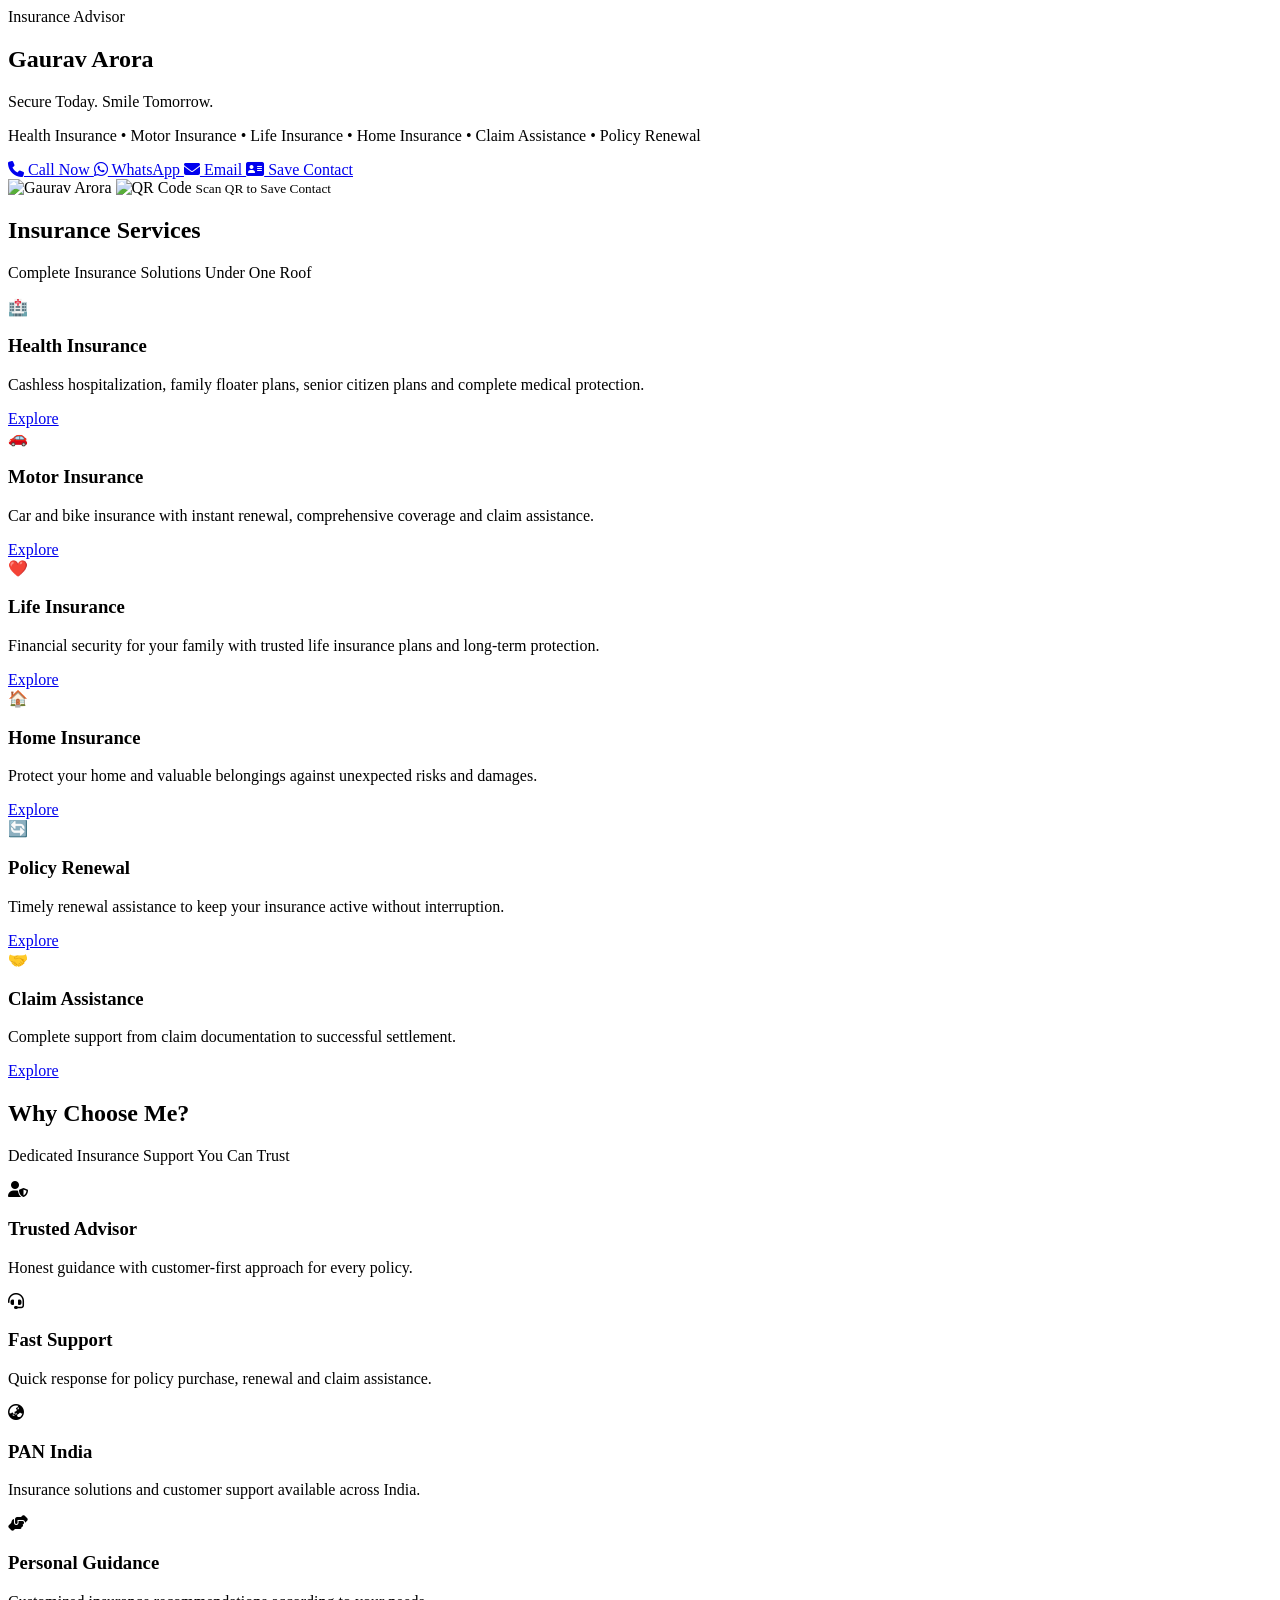
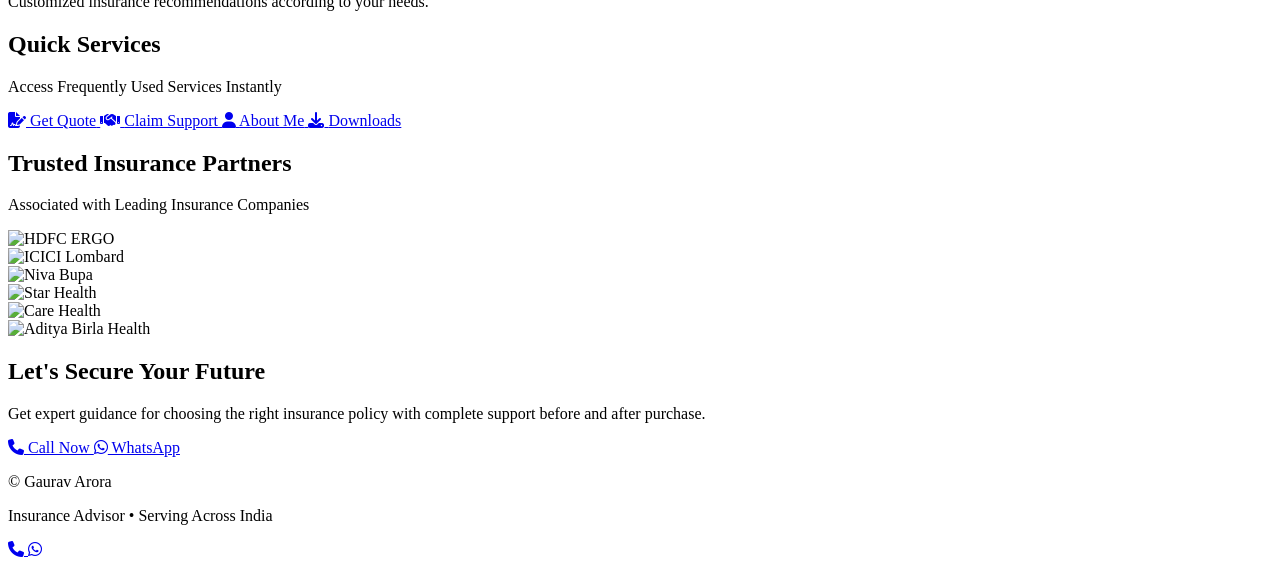
==== index.html @ dfb3a9dc "Add Google Analytics and update HTML structure" ====
<!DOCTYPE html>
<html lang="en">

<head>

    <!-- Google Analytics -->
    <script async src="https://www.googletagmanager.com/gtag/js?id=G-682DVTG2E2"></script>
    <script>
        window.dataLayer = window.dataLayer || [];
        function gtag(){dataLayer.push(arguments);}
        gtag('js', new Date());
        gtag('config', 'G-682DVTG2E2');
    </script>

    <meta charset="UTF-8">
    <meta name="viewport" content="width=device-width, initial-scale=1.0">

    <title>Gaurav Arora | Insurance Advisor</title>

    <meta name="description"
        content="Trusted Insurance Advisor providing Health, Motor, Life, Home Insurance, Claim Assistance and Policy Renewal across India.">

    <meta name="keywords"
        content="Insurance Advisor, Health Insurance, Motor Insurance, Life Insurance, Home Insurance, Claim Assistance, Policy Renewal">

    <meta name="author" content="Gaurav Arora">

    <meta name="theme-color" content="#1556b8">

    <!-- Open Graph -->
    <meta property="og:title" content="Gaurav Arora | Insurance Advisor">
    <meta property="og:description"
        content="Professional Insurance Advisor serving across India.">
    <meta property="og:type" content="website">
    <meta property="og:image" content="assets/card.jpg">

    <!-- Icons -->
    <link rel="icon" type="image/png" sizes="192x192" href="assets/icon-192.png">
    <link rel="apple-touch-icon" href="assets/icon-512.png">

    <!-- Manifest -->
    <link rel="manifest" href="manifest.json">

    <!-- Fonts -->
    <link href="https://fonts.googleapis.com/css2?family=Poppins:wght@300;400;500;600;700;800&display=swap"
        rel="stylesheet">

    <!-- Font Awesome -->
    <link rel="stylesheet"
        href="https://cdnjs.cloudflare.com/ajax/libs/font-awesome/6.5.2/css/all.min.css">

    <!-- Main CSS -->
    <link rel="stylesheet" href="style.css">

</head>

<body>

<div class="container">

<!-- =========================
     HERO SECTION
========================= -->

<section class="hero">

    <div class="hero-left">

        <span class="designation">
            Insurance Advisor
        </span>

        <h1>
            Gaurav Arora
        </h1>

        <p class="tagline">
            Secure Today. Smile Tomorrow.
        </p>

        <p class="subtext">
            Health Insurance • Motor Insurance • Life Insurance •
            Home Insurance • Claim Assistance • Policy Renewal
        </p>

        <div class="hero-buttons">

            <a href="tel:+918595050607" class="hero-btn">
                <i class="fa-solid fa-phone"></i>
                Call Now
            </a>

            <a href="https://wa.me/918595050607?text=Hello%20Gaurav%20Sir,%20I%20want%20insurance%20consultation."
                class="hero-btn whatsapp">
                <i class="fa-brands fa-whatsapp"></i>
                WhatsApp
            </a>

            <a href="mailto:insuranceadvisorgaurava@gmail.com"
                class="hero-btn">
                <i class="fa-solid fa-envelope"></i>
                Email
            </a>

            <a href="contact.vcf" download
                class="hero-btn">
                <i class="fa-solid fa-address-card"></i>
                Save Contact
            </a>

        </div>

    </div>

    <div class="hero-right">

        <img src="assets/gaurav.png"
             alt="Gaurav Arora"
             class="profile-img">

        <img src="assets/qr.png"
             alt="QR Code"
             class="qr-img">

        <small>
            Scan QR to Save Contact
        </small>

    </div>

  </section>
<!-- =========================
     INSURANCE SERVICES
========================= -->

<section class="section" id="services">

    <h2 class="section-title">
        Insurance Services
    </h2>

    <p class="section-subtitle">
        Complete Insurance Solutions Under One Roof
    </p>

    <div class="insurance-grid">

        <div class="insurance-card">

            <div class="icon">🏥</div>

            <h3>Health Insurance</h3>

            <p>
                Cashless hospitalization, family floater plans,
                senior citizen plans and complete medical protection.
            </p>

            <a href="health.html" class="explore-btn">
                Explore
            </a>

        </div>

        <div class="insurance-card">

            <div class="icon">🚗</div>

            <h3>Motor Insurance</h3>

            <p>
                Car and bike insurance with instant renewal,
                comprehensive coverage and claim assistance.
            </p>

            <a href="motor.html" class="explore-btn">
                Explore
            </a>

        </div>

        <div class="insurance-card">

            <div class="icon">❤️</div>

            <h3>Life Insurance</h3>

            <p>
                Financial security for your family with trusted
                life insurance plans and long-term protection.
            </p>

            <a href="life.html" class="explore-btn">
                Explore
            </a>

        </div>

        <div class="insurance-card">

            <div class="icon">🏠</div>

            <h3>Home Insurance</h3>

            <p>
                Protect your home and valuable belongings against
                unexpected risks and damages.
            </p>

            <a href="home.html" class="explore-btn">
                Explore
            </a>

        </div>

        <div class="insurance-card">

            <div class="icon">🔄</div>

            <h3>Policy Renewal</h3>

            <p>
                Timely renewal assistance to keep your insurance
                active without interruption.
            </p>

            <a href="renewal.html" class="explore-btn">
                Explore
            </a>

        </div>

        <div class="insurance-card">

            <div class="icon">🤝</div>

            <h3>Claim Assistance</h3>

            <p>
                Complete support from claim documentation to
                successful settlement.
            </p>

            <a href="claim.html" class="explore-btn">
                Explore
            </a>

        </div>

    </div>

</section>

<!-- =========================
     WHY CHOOSE ME
========================= -->

<section class="section">

    <h2 class="section-title">
        Why Choose Me?
    </h2>

    <p class="section-subtitle">
        Dedicated Insurance Support You Can Trust
    </p>

    <div class="features-grid">

        <div class="feature-card">

            <div class="feature-icon">
                <i class="fa-solid fa-user-shield"></i>
            </div>

            <h3>Trusted Advisor</h3>

            <p>
                Honest guidance with customer-first approach for every policy.
            </p>

        </div>

        <div class="feature-card">

            <div class="feature-icon">
                <i class="fa-solid fa-headset"></i>
            </div>

            <h3>Fast Support</h3>

            <p>
                Quick response for policy purchase, renewal and claim assistance.
            </p>

        </div>

        <div class="feature-card">

            <div class="feature-icon">
                <i class="fa-solid fa-earth-asia"></i>
            </div>

            <h3>PAN India</h3>

            <p>
                Insurance solutions and customer support available across India.
            </p>

        </div>

        <div class="feature-card">

            <div class="feature-icon">
                <i class="fa-solid fa-handshake-angle"></i>
            </div>

            <h3>Personal Guidance</h3>

            <p>
                Customized insurance recommendations according to your needs.
            </p>

        </div>

    </div>

</section>

<!-- =========================
     QUICK SERVICES
========================= -->

<section class="quick-services">

    <h2 class="section-title">
        Quick Services
    </h2>

    <p class="section-subtitle">
        Access Frequently Used Services Instantly
    </p>

    <div class="quick-grid">

        <a href="quote.html" class="quick-card">

            <i class="fa-solid fa-file-signature"></i>

            <span>Get Quote</span>

        </a>

        <a href="claim.html" class="quick-card">

            <i class="fa-solid fa-handshake"></i>

            <span>Claim Support</span>

        </a>

        <a href="about.html" class="quick-card">

            <i class="fa-solid fa-user"></i>

            <span>About Me</span>

        </a>

        <a href="download.html" class="quick-card">

            <i class="fa-solid fa-download"></i>

            <span>Downloads</span>

        </a>

    </div>

  </section>
  <!-- =========================
     INSURANCE PARTNERS
========================= -->

<section class="partners">

    <h2 class="section-title">
        Trusted Insurance Partners
    </h2>

    <p class="section-subtitle">
        Associated with Leading Insurance Companies
    </p>

    <div class="partner-grid">

        <div class="partner-card">
            <img src="assets/hdfc-ergo.png" alt="HDFC ERGO">
        </div>

        <div class="partner-card">
            <img src="assets/icici-lombard.png" alt="ICICI Lombard">
        </div>

        <div class="partner-card">
            <img src="assets/niva-bupa.png" alt="Niva Bupa">
        </div>

        <div class="partner-card">
            <img src="assets/star-health.png" alt="Star Health">
        </div>

        <div class="partner-card">
            <img src="assets/care-health.png" alt="Care Health">
        </div>

        <div class="partner-card">
            <img src="assets/aditya-birla.png" alt="Aditya Birla Health">
        </div>

    </div>

</section>

<!-- =========================
     CONTACT SECTION
========================= -->

<section class="contact-card">

    <h2>
        Let's Secure Your Future
    </h2>

    <p>
        Get expert guidance for choosing the right insurance policy
        with complete support before and after purchase.
    </p>

    <div class="contact-actions">

        <a href="tel:+918595050607" class="call-btn">
            <i class="fa-solid fa-phone"></i>
            Call Now
        </a>

        <a href="https://wa.me/918595050607?text=Hello%20Gaurav%20Sir,%20I%20need%20insurance%20consultation."
           class="whatsapp-btn">

            <i class="fa-brands fa-whatsapp"></i>
            WhatsApp
        </a>

    </div>

</section>

<!-- =========================
     FOOTER
========================= -->

<footer>

    <p>
        © <span id="year"></span> Gaurav Arora
    </p>

    <p>
        Insurance Advisor • Serving Across India
    </p>

</footer>

</div>

<!-- =========================
     FLOATING BUTTONS
========================= -->

<a href="tel:+918595050607"
   class="floating-call"
   aria-label="Call">

    <i class="fa-solid fa-phone"></i>

</a>

<a href="https://wa.me/918595050607?text=Hello%20Gaurav%20Sir,%20I%20need%20insurance%20consultation."
   class="floating-whatsapp"
   aria-label="WhatsApp">

    <i class="fa-brands fa-whatsapp"></i>

</a>

<!-- =========================
     SCRIPT
========================= -->

<script src="script.js"></script>

</body>

  </html>
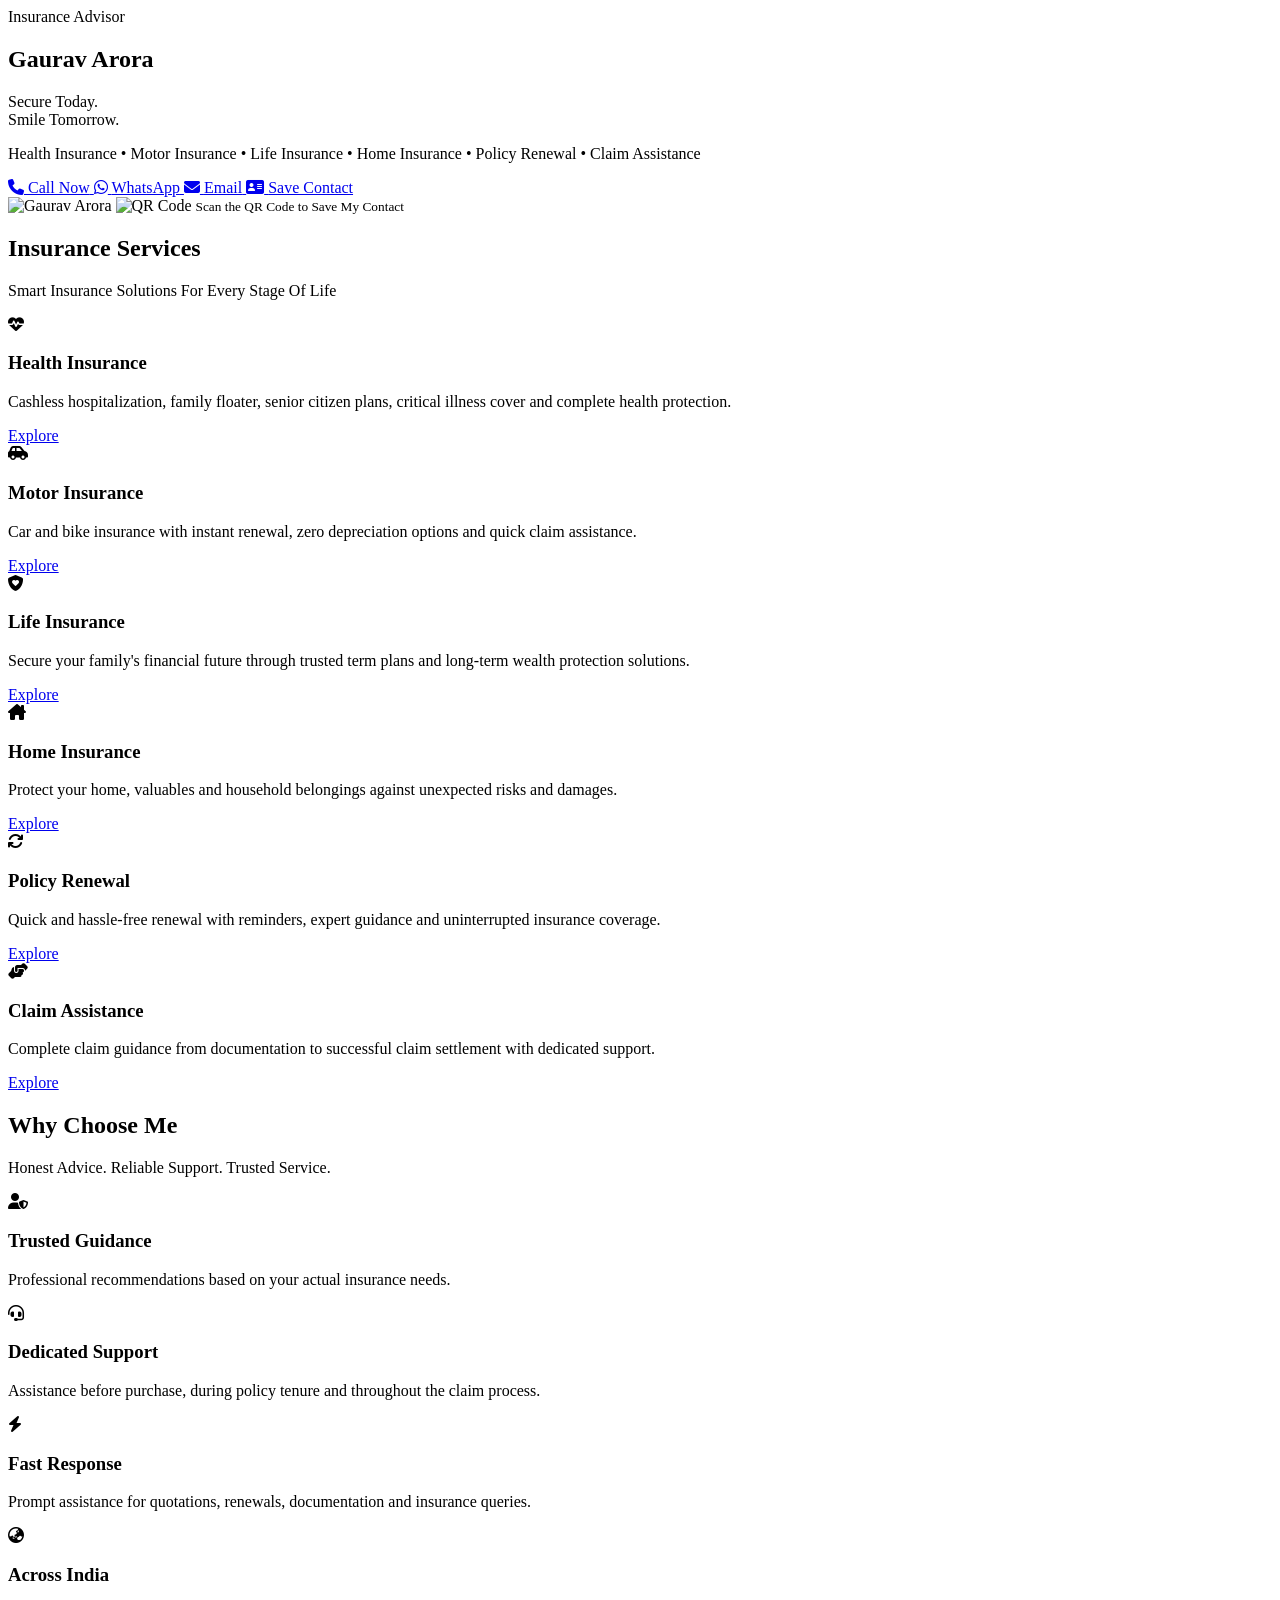
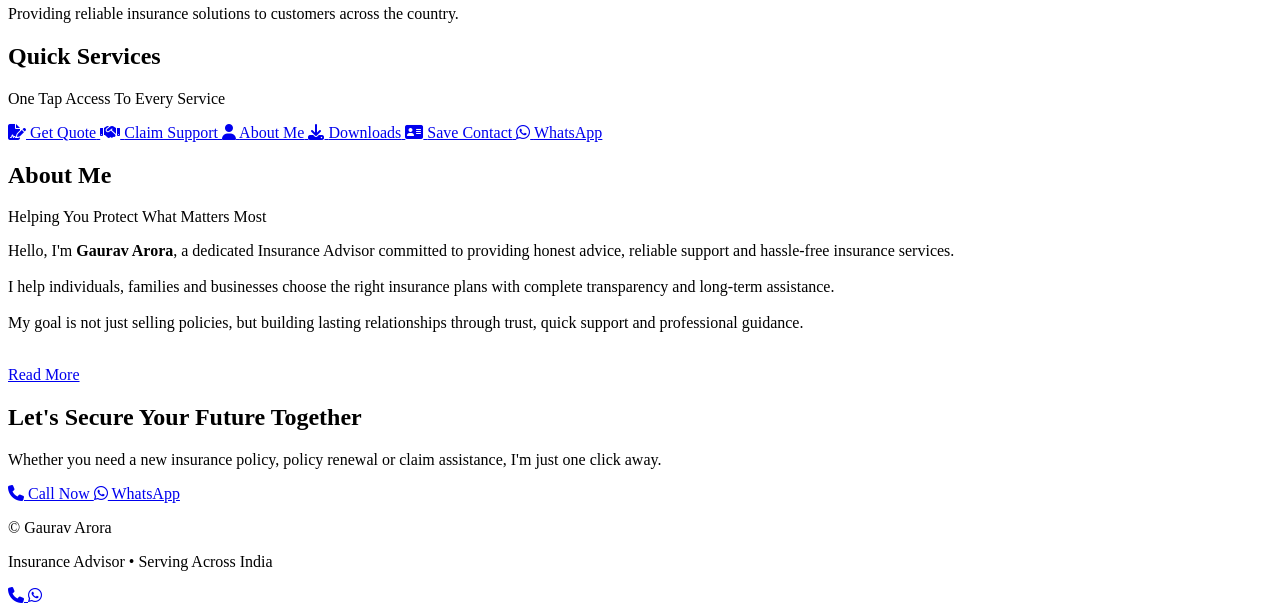
==== commit 8b9a7607: "Refactor index.html for improved structure and content" ====
--- a/index.html
+++ b/index.html
@@ -5,52 +5,90 @@
 
     <!-- Google Analytics -->
     <script async src="https://www.googletagmanager.com/gtag/js?id=G-682DVTG2E2"></script>
+
     <script>
         window.dataLayer = window.dataLayer || [];
-        function gtag(){dataLayer.push(arguments);}
+
+        function gtag() {
+            dataLayer.push(arguments);
+        }
+
         gtag('js', new Date());
         gtag('config', 'G-682DVTG2E2');
     </script>
 
+    <!-- Basic Meta -->
     <meta charset="UTF-8">
-    <meta name="viewport" content="width=device-width, initial-scale=1.0">
-
-    <title>Gaurav Arora | Insurance Advisor</title>
+
+    <meta name="viewport"
+          content="width=device-width, initial-scale=1.0">
+
+    <title>
+        Gaurav Arora | Insurance Advisor
+    </title>
 
     <meta name="description"
-        content="Trusted Insurance Advisor providing Health, Motor, Life, Home Insurance, Claim Assistance and Policy Renewal across India.">
+          content="Professional Insurance Advisor providing Health Insurance, Motor Insurance, Life Insurance, Home Insurance, Policy Renewal and Claim Assistance across India.">
 
     <meta name="keywords"
-        content="Insurance Advisor, Health Insurance, Motor Insurance, Life Insurance, Home Insurance, Claim Assistance, Policy Renewal">
-
-    <meta name="author" content="Gaurav Arora">
-
-    <meta name="theme-color" content="#1556b8">
+          content="Insurance Advisor, Health Insurance, Motor Insurance, Life Insurance, Home Insurance, Claim Assistance, Policy Renewal">
+
+    <meta name="author"
+          content="Gaurav Arora">
+
+    <meta name="theme-color"
+          content="#1556B8">
 
     <!-- Open Graph -->
-    <meta property="og:title" content="Gaurav Arora | Insurance Advisor">
+
+    <meta property="og:type"
+          content="website">
+
+    <meta property="og:title"
+          content="Gaurav Arora | Insurance Advisor">
+
     <meta property="og:description"
-        content="Professional Insurance Advisor serving across India.">
-    <meta property="og:type" content="website">
-    <meta property="og:image" content="assets/card.jpg">
+          content="Professional Insurance Advisor serving customers across India.">
+
+    <meta property="og:image"
+          content="assets/card.jpg">
 
     <!-- Icons -->
-    <link rel="icon" type="image/png" sizes="192x192" href="assets/icon-192.png">
-    <link rel="apple-touch-icon" href="assets/icon-512.png">
+
+    <link rel="icon"
+          type="image/png"
+          sizes="192x192"
+          href="assets/icon-192.png">
+
+    <link rel="apple-touch-icon"
+          href="assets/icon-512.png">
 
     <!-- Manifest -->
-    <link rel="manifest" href="manifest.json">
-
-    <!-- Fonts -->
+
+    <link rel="manifest"
+          href="manifest.json">
+
+    <!-- Google Font -->
+
+    <link rel="preconnect"
+          href="https://fonts.googleapis.com">
+
+    <link rel="preconnect"
+          href="https://fonts.gstatic.com"
+          crossorigin>
+
     <link href="https://fonts.googleapis.com/css2?family=Poppins:wght@300;400;500;600;700;800&display=swap"
-        rel="stylesheet">
+          rel="stylesheet">
 
     <!-- Font Awesome -->
+
     <link rel="stylesheet"
-        href="https://cdnjs.cloudflare.com/ajax/libs/font-awesome/6.5.2/css/all.min.css">
+          href="https://cdnjs.cloudflare.com/ajax/libs/font-awesome/6.5.2/css/all.min.css">
 
     <!-- Main CSS -->
-    <link rel="stylesheet" href="style.css">
+
+    <link rel="stylesheet"
+          href="style.css">
 
 </head>
 
@@ -58,54 +96,77 @@
 
 <div class="container">
 
-<!-- =========================
-     HERO SECTION
-========================= -->
+<!-- =====================================
+                HERO SECTION
+====================================== -->
 
 <section class="hero">
 
     <div class="hero-left">
 
         <span class="designation">
+
             Insurance Advisor
+
         </span>
 
         <h1>
+
             Gaurav Arora
+
         </h1>
 
         <p class="tagline">
-            Secure Today. Smile Tomorrow.
+
+            Secure Today.<br>
+            Smile Tomorrow.
+
         </p>
 
         <p class="subtext">
+
             Health Insurance • Motor Insurance • Life Insurance •
-            Home Insurance • Claim Assistance • Policy Renewal
+            Home Insurance • Policy Renewal • Claim Assistance
+
         </p>
 
         <div class="hero-buttons">
 
-            <a href="tel:+918595050607" class="hero-btn">
+            <a href="tel:+918595050607"
+               class="hero-btn">
+
                 <i class="fa-solid fa-phone"></i>
-                Call Now
-            </a>
-
-            <a href="https://wa.me/918595050607?text=Hello%20Gaurav%20Sir,%20I%20want%20insurance%20consultation."
-                class="hero-btn whatsapp">
+
+                <span>Call Now</span>
+
+            </a>
+
+            <a href="https://wa.me/918595050607?text=Hello%20Mr.%20Gaurav,%0A%0AI%20would%20like%20to%20know%20more%20about%20your%20insurance%20services.%20Please%20guide%20me."
+               class="hero-btn whatsapp">
+
                 <i class="fa-brands fa-whatsapp"></i>
-                WhatsApp
+
+                <span>WhatsApp</span>
+
             </a>
 
             <a href="mailto:insuranceadvisorgaurava@gmail.com"
-                class="hero-btn">
+               class="hero-btn">
+
                 <i class="fa-solid fa-envelope"></i>
-                Email
-            </a>
-
-            <a href="contact.vcf" download
-                class="hero-btn">
+
+                <span>Email</span>
+
+            </a>
+
+            <a href="contact.vcf"
+               download
+               class="hero-btn">
+
                 <i class="fa-solid fa-address-card"></i>
-                Save Contact
+
+                <span>Save Contact</span>
+
             </a>
 
         </div>
@@ -123,15 +184,17 @@
              class="qr-img">
 
         <small>
-            Scan QR to Save Contact
+
+            Scan the QR Code to Save My Contact
+
         </small>
 
     </div>
 
-  </section>
-<!-- =========================
-     INSURANCE SERVICES
-========================= -->
+    </section>
+    <!-- =====================================
+            INSURANCE SERVICES
+====================================== -->
 
 <section class="section" id="services">
 
@@ -140,20 +203,23 @@
     </h2>
 
     <p class="section-subtitle">
-        Complete Insurance Solutions Under One Roof
+        Smart Insurance Solutions For Every Stage Of Life
     </p>
 
     <div class="insurance-grid">
 
         <div class="insurance-card">
 
-            <div class="icon">🏥</div>
+            <div class="icon">
+                <i class="fa-solid fa-heart-pulse"></i>
+            </div>
 
             <h3>Health Insurance</h3>
 
             <p>
-                Cashless hospitalization, family floater plans,
-                senior citizen plans and complete medical protection.
+                Cashless hospitalization, family floater,
+                senior citizen plans, critical illness
+                cover and complete health protection.
             </p>
 
             <a href="health.html" class="explore-btn">
@@ -164,13 +230,16 @@
 
         <div class="insurance-card">
 
-            <div class="icon">🚗</div>
+            <div class="icon">
+                <i class="fa-solid fa-car-side"></i>
+            </div>
 
             <h3>Motor Insurance</h3>
 
             <p>
-                Car and bike insurance with instant renewal,
-                comprehensive coverage and claim assistance.
+                Car and bike insurance with instant
+                renewal, zero depreciation options
+                and quick claim assistance.
             </p>
 
             <a href="motor.html" class="explore-btn">
@@ -181,13 +250,16 @@
 
         <div class="insurance-card">
 
-            <div class="icon">❤️</div>
+            <div class="icon">
+                <i class="fa-solid fa-shield-heart"></i>
+            </div>
 
             <h3>Life Insurance</h3>
 
             <p>
-                Financial security for your family with trusted
-                life insurance plans and long-term protection.
+                Secure your family's financial future
+                through trusted term plans and long-term
+                wealth protection solutions.
             </p>
 
             <a href="life.html" class="explore-btn">
@@ -198,12 +270,15 @@
 
         <div class="insurance-card">
 
-            <div class="icon">🏠</div>
+            <div class="icon">
+                <i class="fa-solid fa-house-chimney"></i>
+            </div>
 
             <h3>Home Insurance</h3>
 
             <p>
-                Protect your home and valuable belongings against
+                Protect your home, valuables and
+                household belongings against
                 unexpected risks and damages.
             </p>
 
@@ -215,13 +290,16 @@
 
         <div class="insurance-card">
 
-            <div class="icon">🔄</div>
+            <div class="icon">
+                <i class="fa-solid fa-arrows-rotate"></i>
+            </div>
 
             <h3>Policy Renewal</h3>
 
             <p>
-                Timely renewal assistance to keep your insurance
-                active without interruption.
+                Quick and hassle-free renewal with
+                reminders, expert guidance and
+                uninterrupted insurance coverage.
             </p>
 
             <a href="renewal.html" class="explore-btn">
@@ -232,13 +310,16 @@
 
         <div class="insurance-card">
 
-            <div class="icon">🤝</div>
+            <div class="icon">
+                <i class="fa-solid fa-handshake-angle"></i>
+            </div>
 
             <h3>Claim Assistance</h3>
 
             <p>
-                Complete support from claim documentation to
-                successful settlement.
+                Complete claim guidance from
+                documentation to successful claim
+                settlement with dedicated support.
             </p>
 
             <a href="claim.html" class="explore-btn">
@@ -251,18 +332,18 @@
 
 </section>
 
-<!-- =========================
-     WHY CHOOSE ME
-========================= -->
+<!-- =====================================
+            WHY CHOOSE ME
+====================================== -->
 
 <section class="section">
 
     <h2 class="section-title">
-        Why Choose Me?
+        Why Choose Me
     </h2>
 
     <p class="section-subtitle">
-        Dedicated Insurance Support You Can Trust
+        Honest Advice. Reliable Support. Trusted Service.
     </p>
 
     <div class="features-grid">
@@ -273,10 +354,11 @@
                 <i class="fa-solid fa-user-shield"></i>
             </div>
 
-            <h3>Trusted Advisor</h3>
-
-            <p>
-                Honest guidance with customer-first approach for every policy.
+            <h3>Trusted Guidance</h3>
+
+            <p>
+                Professional recommendations based
+                on your actual insurance needs.
             </p>
 
         </div>
@@ -287,10 +369,28 @@
                 <i class="fa-solid fa-headset"></i>
             </div>
 
-            <h3>Fast Support</h3>
-
-            <p>
-                Quick response for policy purchase, renewal and claim assistance.
+            <h3>Dedicated Support</h3>
+
+            <p>
+                Assistance before purchase,
+                during policy tenure and
+                throughout the claim process.
+            </p>
+
+        </div>
+
+        <div class="feature-card">
+
+            <div class="feature-icon">
+                <i class="fa-solid fa-bolt"></i>
+            </div>
+
+            <h3>Fast Response</h3>
+
+            <p>
+                Prompt assistance for quotations,
+                renewals, documentation and
+                insurance queries.
             </p>
 
         </div>
@@ -301,24 +401,12 @@
                 <i class="fa-solid fa-earth-asia"></i>
             </div>
 
-            <h3>PAN India</h3>
-
-            <p>
-                Insurance solutions and customer support available across India.
-            </p>
-
-        </div>
-
-        <div class="feature-card">
-
-            <div class="feature-icon">
-                <i class="fa-solid fa-handshake-angle"></i>
-            </div>
-
-            <h3>Personal Guidance</h3>
-
-            <p>
-                Customized insurance recommendations according to your needs.
+            <h3>Across India</h3>
+
+            <p>
+                Providing reliable insurance
+                solutions to customers across
+                the country.
             </p>
 
         </div>
@@ -327,9 +415,9 @@
 
 </section>
 
-<!-- =========================
-     QUICK SERVICES
-========================= -->
+<!-- =====================================
+            QUICK SERVICES
+====================================== -->
 
 <section class="quick-services">
 
@@ -338,7 +426,7 @@
     </h2>
 
     <p class="section-subtitle">
-        Access Frequently Used Services Instantly
+        One Tap Access To Every Service
     </p>
 
     <div class="quick-grid">
@@ -375,107 +463,145 @@
 
         </a>
 
+        <a href="contact.vcf"
+           download
+           class="quick-card">
+
+            <i class="fa-solid fa-address-card"></i>
+
+            <span>Save Contact</span>
+
+        </a>
+
+        <a href="https://wa.me/918595050607?text=Hello%20Mr.%20Gaurav,%0A%0AI%20would%20like%20to%20know%20more%20about%20your%20insurance%20services.%20Please%20guide%20me."
+           class="quick-card">
+
+            <i class="fa-brands fa-whatsapp"></i>
+
+            <span>WhatsApp</span>
+
+        </a>
+
     </div>
 
-  </section>
-  <!-- =========================
-     INSURANCE PARTNERS
-========================= -->
-
-<section class="partners">
+                </section>
+<!-- =====================================
+              ABOUT PREVIEW
+====================================== -->
+
+<section class="section" id="about">
 
     <h2 class="section-title">
-        Trusted Insurance Partners
+        About Me
     </h2>
 
     <p class="section-subtitle">
-        Associated with Leading Insurance Companies
+        Helping You Protect What Matters Most
     </p>
 
-    <div class="partner-grid">
-
-        <div class="partner-card">
-            <img src="assets/hdfc-ergo.png" alt="HDFC ERGO">
-        </div>
-
-        <div class="partner-card">
-            <img src="assets/icici-lombard.png" alt="ICICI Lombard">
-        </div>
-
-        <div class="partner-card">
-            <img src="assets/niva-bupa.png" alt="Niva Bupa">
-        </div>
-
-        <div class="partner-card">
-            <img src="assets/star-health.png" alt="Star Health">
-        </div>
-
-        <div class="partner-card">
-            <img src="assets/care-health.png" alt="Care Health">
-        </div>
-
-        <div class="partner-card">
-            <img src="assets/aditya-birla.png" alt="Aditya Birla Health">
-        </div>
+    <div class="feature-card">
+
+        <p>
+
+            Hello, I'm <strong>Gaurav Arora</strong>, a dedicated
+            Insurance Advisor committed to providing honest advice,
+            reliable support and hassle-free insurance services.
+
+            <br><br>
+
+            I help individuals, families and businesses choose the
+            right insurance plans with complete transparency and
+            long-term assistance.
+
+            <br><br>
+
+            My goal is not just selling policies, but building
+            lasting relationships through trust, quick support and
+            professional guidance.
+
+        </p>
+
+        <br>
+
+        <a href="about.html" class="explore-btn">
+
+            Read More
+
+        </a>
 
     </div>
 
 </section>
 
-<!-- =========================
-     CONTACT SECTION
-========================= -->
+<!-- =====================================
+          CONTACT CTA
+====================================== -->
 
 <section class="contact-card">
 
     <h2>
-        Let's Secure Your Future
+
+        Let's Secure Your Future Together
+
     </h2>
 
     <p>
-        Get expert guidance for choosing the right insurance policy
-        with complete support before and after purchase.
+
+        Whether you need a new insurance policy,
+        policy renewal or claim assistance,
+        I'm just one click away.
+
     </p>
 
     <div class="contact-actions">
 
-        <a href="tel:+918595050607" class="call-btn">
+        <a href="tel:+918595050607"
+           class="call-btn">
+
             <i class="fa-solid fa-phone"></i>
+
             Call Now
-        </a>
-
-        <a href="https://wa.me/918595050607?text=Hello%20Gaurav%20Sir,%20I%20need%20insurance%20consultation."
+
+        </a>
+
+        <a href="https://wa.me/918595050607?text=Hello%20Mr.%20Gaurav,%0A%0AI%20would%20like%20to%20discuss%20my%20insurance%20requirements.%20Please%20guide%20me."
            class="whatsapp-btn">
 
             <i class="fa-brands fa-whatsapp"></i>
+
             WhatsApp
+
         </a>
 
     </div>
 
 </section>
 
-<!-- =========================
-     FOOTER
-========================= -->
+<!-- =====================================
+                FOOTER
+====================================== -->
 
 <footer>
 
     <p>
+
         © <span id="year"></span> Gaurav Arora
+
     </p>
 
     <p>
+
         Insurance Advisor • Serving Across India
+
     </p>
 
 </footer>
 
 </div>
 
-<!-- =========================
-     FLOATING BUTTONS
-========================= -->
+<!-- =====================================
+          FLOATING BUTTONS
+====================================== -->
 
 <a href="tel:+918595050607"
    class="floating-call"
@@ -485,7 +611,7 @@
 
 </a>
 
-<a href="https://wa.me/918595050607?text=Hello%20Gaurav%20Sir,%20I%20need%20insurance%20consultation."
+<a href="https://wa.me/918595050607?text=Hello%20Mr.%20Gaurav,%0A%0AI%20need%20assistance%20regarding%20insurance.%20Please%20guide%20me."
    class="floating-whatsapp"
    aria-label="WhatsApp">
 
@@ -493,12 +619,12 @@
 
 </a>
 
-<!-- =========================
-     SCRIPT
-========================= -->
+<!-- =====================================
+            MAIN SCRIPT
+====================================== -->
 
 <script src="script.js"></script>
 
 </body>
 
-  </html>
+</html>
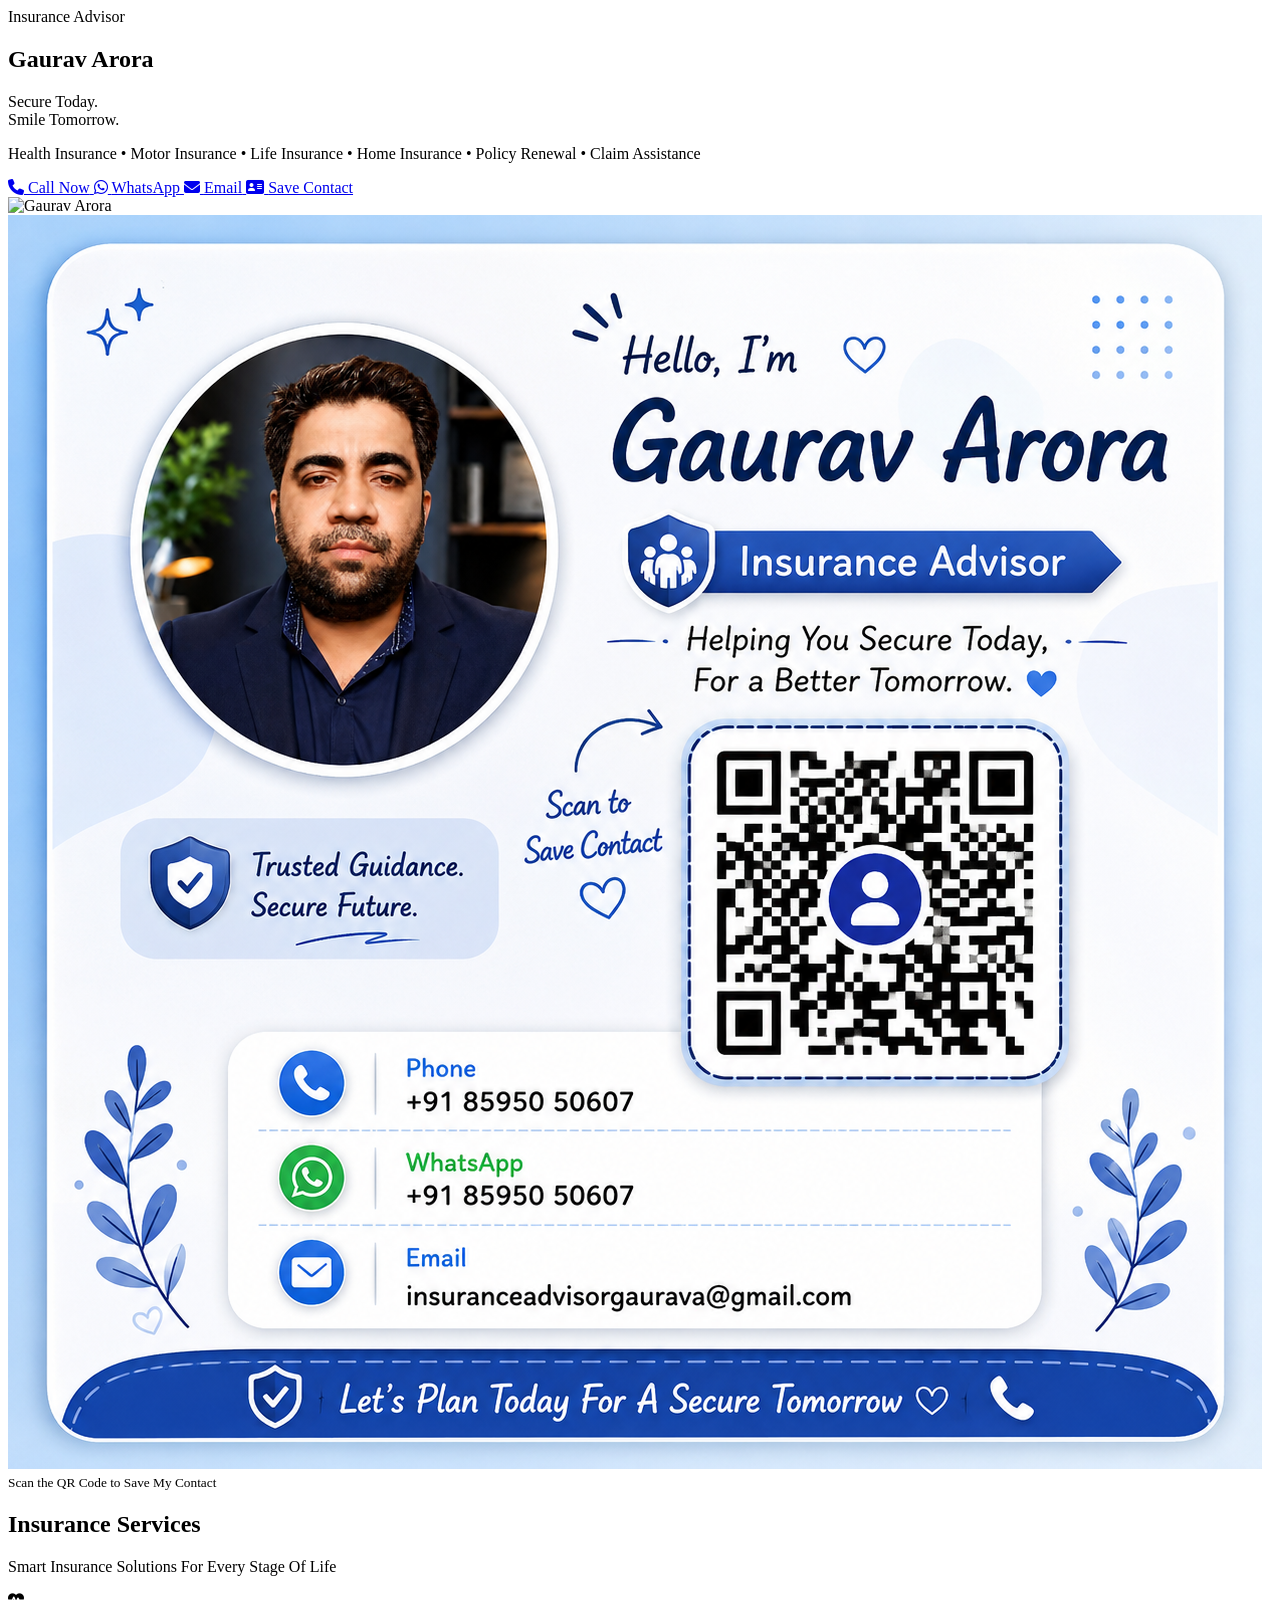
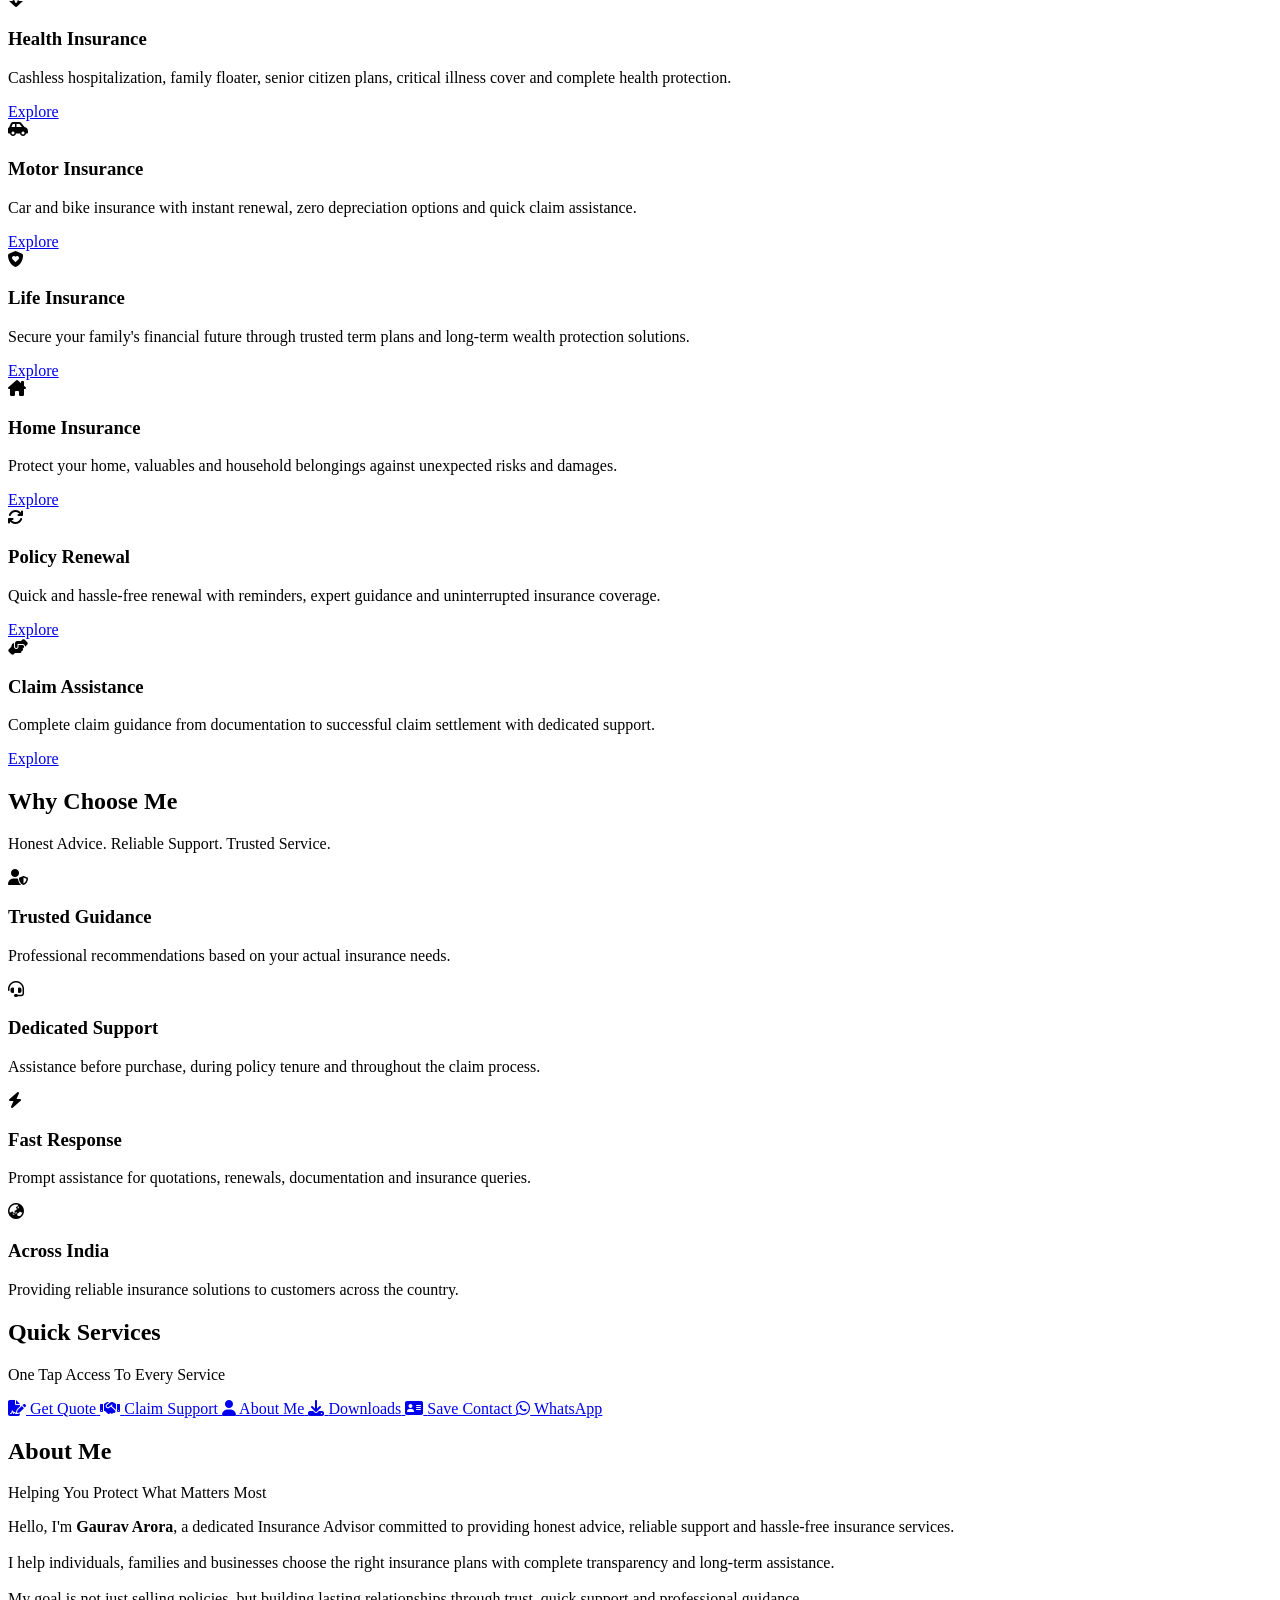
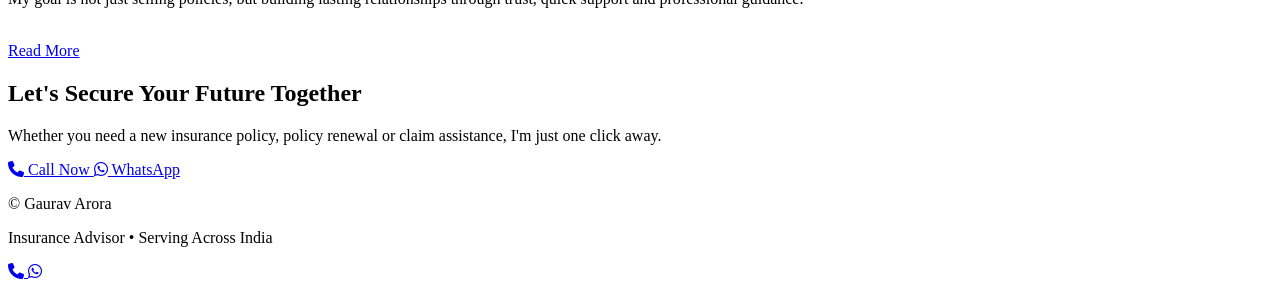
==== commit 4d107b19: "Replace profile image with updated file" ====
--- a/index.html
+++ b/index.html
@@ -175,9 +175,9 @@
 
     <div class="hero-right">
 
-        <img src="assets/gaurav.png"
-             alt="Gaurav Arora"
-             class="profile-img">
+        <img src="assets/gaurav.jpg"
+     alt="Gaurav Arora"
+     class="profile-img">
 
         <img src="assets/qr.png"
              alt="QR Code"
